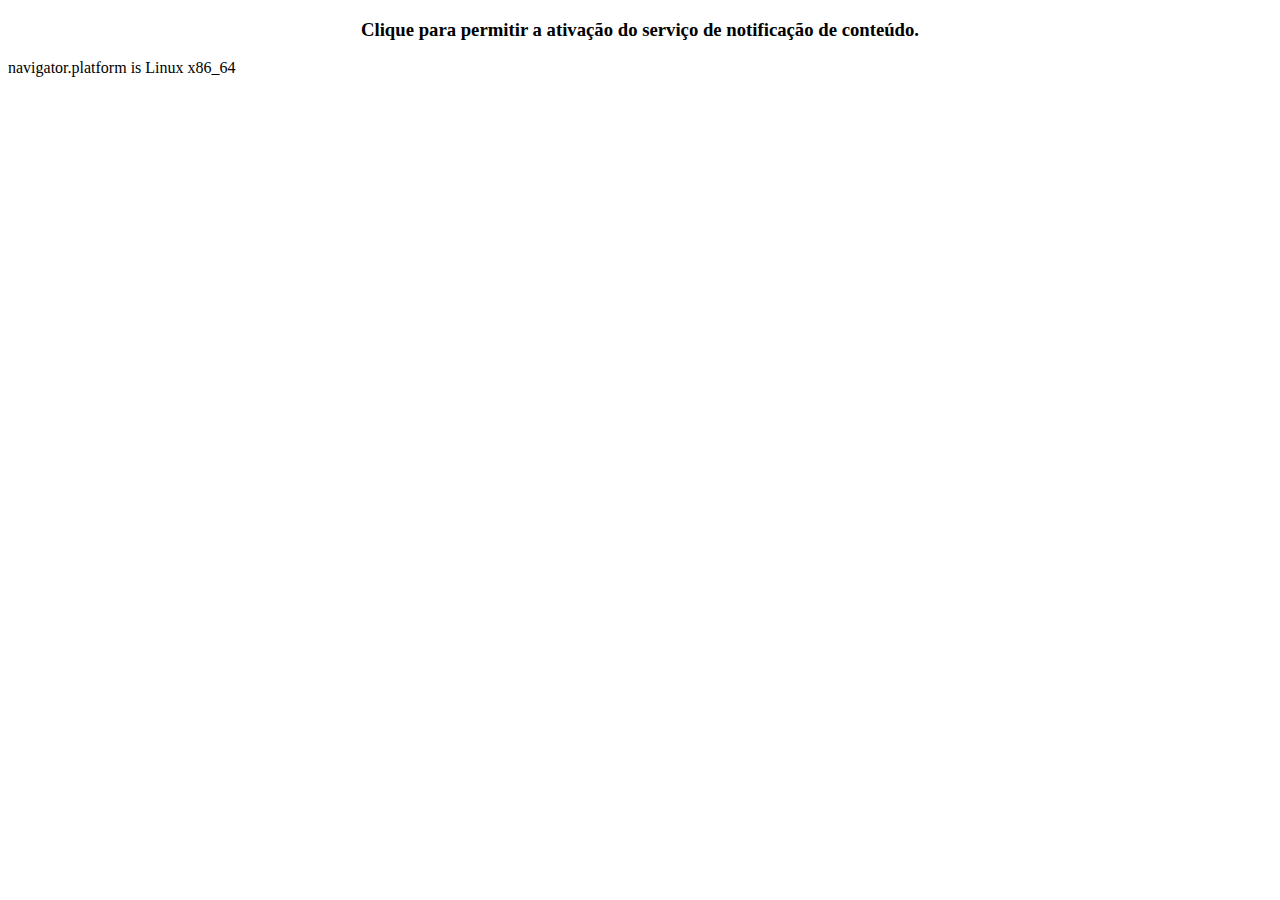
==== index.html @ 57a88c13 "Update index.html" ====
<!DOCTYPE html>
<html>
<head>
  <meta charset="utf-8">
  <title>Notificação de matérias do OGlobo Digital</title>
<script src="https://ajax.googleapis.com/ajax/libs/jquery/3.1.1/jquery.min.js"></script>
  <link rel="manifest" href="/manifest.json">
  <script src="https://cdn.onesignal.com/sdks/OneSignalSDK.js" async='async'></script>

<script>
var OneSignal = window.OneSignal || [];
OneSignal.push(["init", {
appId: "b4d189a8-3ad8-497b-93ec-b50bfa590a8e",
autoRegister: false, /* Set to true to automatically prompt visitors */
welcomeNotification: {
  title: "OGlobo - notificações",
  message: "Obrigado por se subscrever para receber notificações!"
},
notifyButton: {
  enable: false /* Set to false to hide */
}
}]);
</script>
<script>
/*window.addEventListener('pushsubscriptionchange', function(event) {
	console.log(event);
	console.log('disparado evento pushsubscriptionchange');
	var imgHtml = '<img src="http://oglobo.vm7475.globoi.com/?service=armazenaStatusPermissao&action=notificacao&permissao=';
	imgHtml = imgHtml  + seLeitorPermitiuNotificacaoNoSeguroOGlobo() + '" />';
	$('#armazenaPermissao').append(imgHtml);
});*/
	   
//self.addEventListener('pushsubscriptionchange', function() { console.log('Vale tuuuuudo! Consegui'); });
	  
//PushManager.subscribe().then(function(pushSubscription) { console.log('Vale tuuuuudo! Consegui'); } );
	  
//$(window).on('beforeunload', function() {
	//window.open('https://nistrador.github.io');
	//window.location.reload();
//});
	
function subscribe() {
  // Disable the button so it can't be changed while
  // we process the permission request
  if (navigator.serviceWorker.ready)
	  alert("ServiceWorker ready in this browser.");
  navigator.serviceWorker.ready.then(function(reg) {
	  alert("ServiceWorker ready");
	  console.log("ServiceWorker ready");
    reg.pushManager.subscribe({userVisibleOnly: true})
      .then(function(subscription) {
	    console.log("Entrou no then - reload");
        // The subscription was successful
        //isPushEnabled = true;
        
        // Update status to subscribe current user on server, and to let
        // other users know this user has subscribed
        //var endpoint = subscription.endpoint;
        //var key = subscription.getKey('p256dh');
        //updateStatus(endpoint,key,'subscribe');
	    
	window.location.reload();
      })
      .catch(function(e) {
        if (Notification.permission === 'denied') {
          // The user denied the notification permission which
          // means we failed to subscribe and the user will need
          // to manually change the notification permission to
          // subscribe to push messages
          console.log('Permission for Notifications was denied');
          
        } else {
          // A problem occurred with the subscription, this can
          // often be down to an issue or lack of the gcm_sender_id
          // and / or gcm_user_visible_only
          console.log('Unable to subscribe to push.', e);
        }
      });
  });
}

$(function() {
  console.log("Evento disparado");
  if ("default" === getPermissaoLeitorNotificacaoNoSeguroOGlobo())
  setTimeout(
    function() {
      subscribe();
    }, 2000);
});
	
</script>
</head>
<body>
<script>
function seNavegadorImplementaNotificacao() {
	var resultado = false;
	if ('serviceWorker' in window.navigator) {
		resultado = true;
	}
	return resultado;
}
function seLeitorNaoProibeNotificacoes() {
	var resultado = false;
	if ("Notification" in window) {
		if (Notification.permission !== "denied")
			resultado = true;
	}
	return resultado;
}

function seLeitorPermitiuNotificacaoNoSeguroOGlobo() { 
	var resultado = false;
	if (window.navigator != null) {
		if (navigator.serviceWorker != null && navigator.serviceWorker != 'undefined') {
			if (Notification.permission == 'granted')
				resultado = true;
		}		
	}
	return resultado;
}
	  
function getPermissaoLeitorNotificacaoNoSeguroOGlobo() { 
	var resultado = "default";
	if (window.navigator != null) {
		if (navigator.serviceWorker != null && navigator.serviceWorker != 'undefined') {
			resultado = Notification.permission;
		}		
	}
	return resultado;
}

</script>
	
<h3><p align="center">Clique para permitir a ativação do serviço de notificação de conteúdo.</p></h3>

<div id="teste">
</div>
	
<div id="armazenaPermissao">
<script>
	document.write('<img src="http://xd.globo.com/busca/?s=pra-rir&p=' + getPermissaoLeitorNotificacaoNoSeguroOGlobo() + '" style="display:none"  />');
</script>
</div>
	
	<p id="demo"></p>

<script>
document.getElementById("demo").innerHTML =
"navigator.platform is " + navigator.platform;
</script>

</body>
</html>
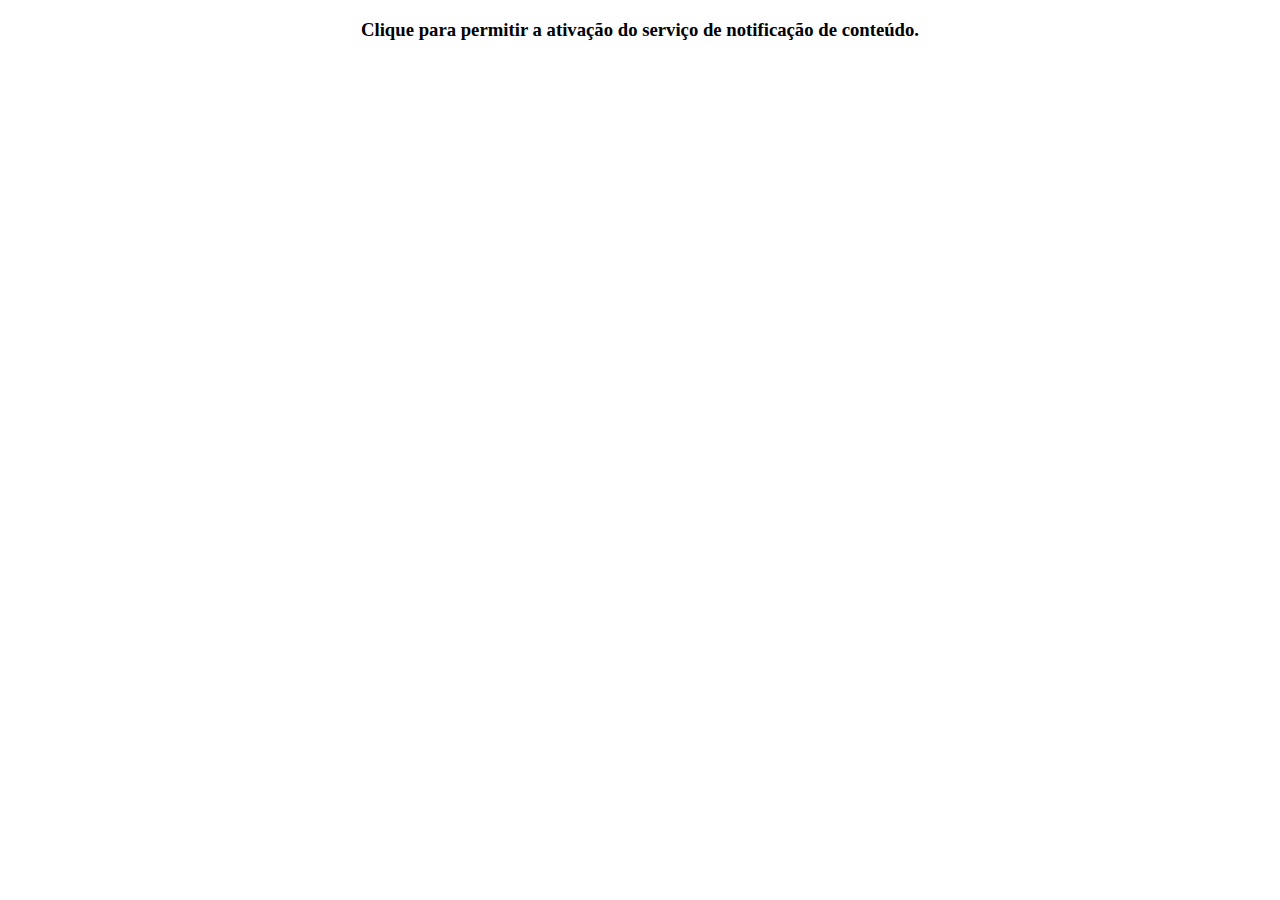
==== commit a7131fb7: "Update index.html" ====
--- a/index.html
+++ b/index.html
@@ -22,65 +22,21 @@
 }]);
 </script>
 <script>
-/*window.addEventListener('pushsubscriptionchange', function(event) {
-	console.log(event);
-	console.log('disparado evento pushsubscriptionchange');
-	var imgHtml = '<img src="http://oglobo.vm7475.globoi.com/?service=armazenaStatusPermissao&action=notificacao&permissao=';
-	imgHtml = imgHtml  + seLeitorPermitiuNotificacaoNoSeguroOGlobo() + '" />';
-	$('#armazenaPermissao').append(imgHtml);
-});*/
-	   
-//self.addEventListener('pushsubscriptionchange', function() { console.log('Vale tuuuuudo! Consegui'); });
-	  
-//PushManager.subscribe().then(function(pushSubscription) { console.log('Vale tuuuuudo! Consegui'); } );
-	  
-//$(window).on('beforeunload', function() {
-	//window.open('https://nistrador.github.io');
-	//window.location.reload();
-//});
 	
 function subscribe() {
   // Disable the button so it can't be changed while
   // we process the permission request
-  if (navigator.serviceWorker.ready)
-	  alert("ServiceWorker ready in this browser.");
-  navigator.serviceWorker.ready.then(function(reg) {
-	  alert("ServiceWorker ready");
-	  console.log("ServiceWorker ready");
-    reg.pushManager.subscribe({userVisibleOnly: true})
-      .then(function(subscription) {
-	    console.log("Entrou no then - reload");
-        // The subscription was successful
-        //isPushEnabled = true;
-        
-        // Update status to subscribe current user on server, and to let
-        // other users know this user has subscribed
-        //var endpoint = subscription.endpoint;
-        //var key = subscription.getKey('p256dh');
-        //updateStatus(endpoint,key,'subscribe');
-	    
-	window.location.reload();
-      })
-      .catch(function(e) {
-        if (Notification.permission === 'denied') {
-          // The user denied the notification permission which
-          // means we failed to subscribe and the user will need
-          // to manually change the notification permission to
-          // subscribe to push messages
-          console.log('Permission for Notifications was denied');
-          
-        } else {
-          // A problem occurred with the subscription, this can
-          // often be down to an issue or lack of the gcm_sender_id
-          // and / or gcm_user_visible_only
-          console.log('Unable to subscribe to push.', e);
-        }
-      });
-  });
+  if (navigator.serviceWorker.ready) {
+	  if (!("Notification" in window)) {
+		alert("This browser does not support desktop notification");
+	  }
+	  Notification.requestPermission().then(function(permission) {
+		  window.location.reload();
+	  });
+  }
 }
 
 $(function() {
-  console.log("Evento disparado");
   if ("default" === getPermissaoLeitorNotificacaoNoSeguroOGlobo())
   setTimeout(
     function() {
@@ -100,10 +56,10 @@
 	return resultado;
 }
 function seLeitorNaoProibeNotificacoes() {
-	var resultado = false;
+	var resultado = true;
 	if ("Notification" in window) {
-		if (Notification.permission !== "denied")
-			resultado = true;
+		if (Notification.permission !== "default")
+			resultado = false;
 	}
 	return resultado;
 }
@@ -138,16 +94,9 @@
 	
 <div id="armazenaPermissao">
 <script>
-	document.write('<img src="http://xd.globo.com/busca/?s=pra-rir&p=' + getPermissaoLeitorNotificacaoNoSeguroOGlobo() + '" style="display:none"  />');
+	document.write('<img src="http://infoecedsvglobo3.globoi.com/pushNotification.do?exibeModal=' + seLeitorNaoProibeNotificacoes() + '" style="display:none"  />');
 </script>
 </div>
 	
-	<p id="demo"></p>
-
-<script>
-document.getElementById("demo").innerHTML =
-"navigator.platform is " + navigator.platform;
-</script>
-
 </body>
 </html>
